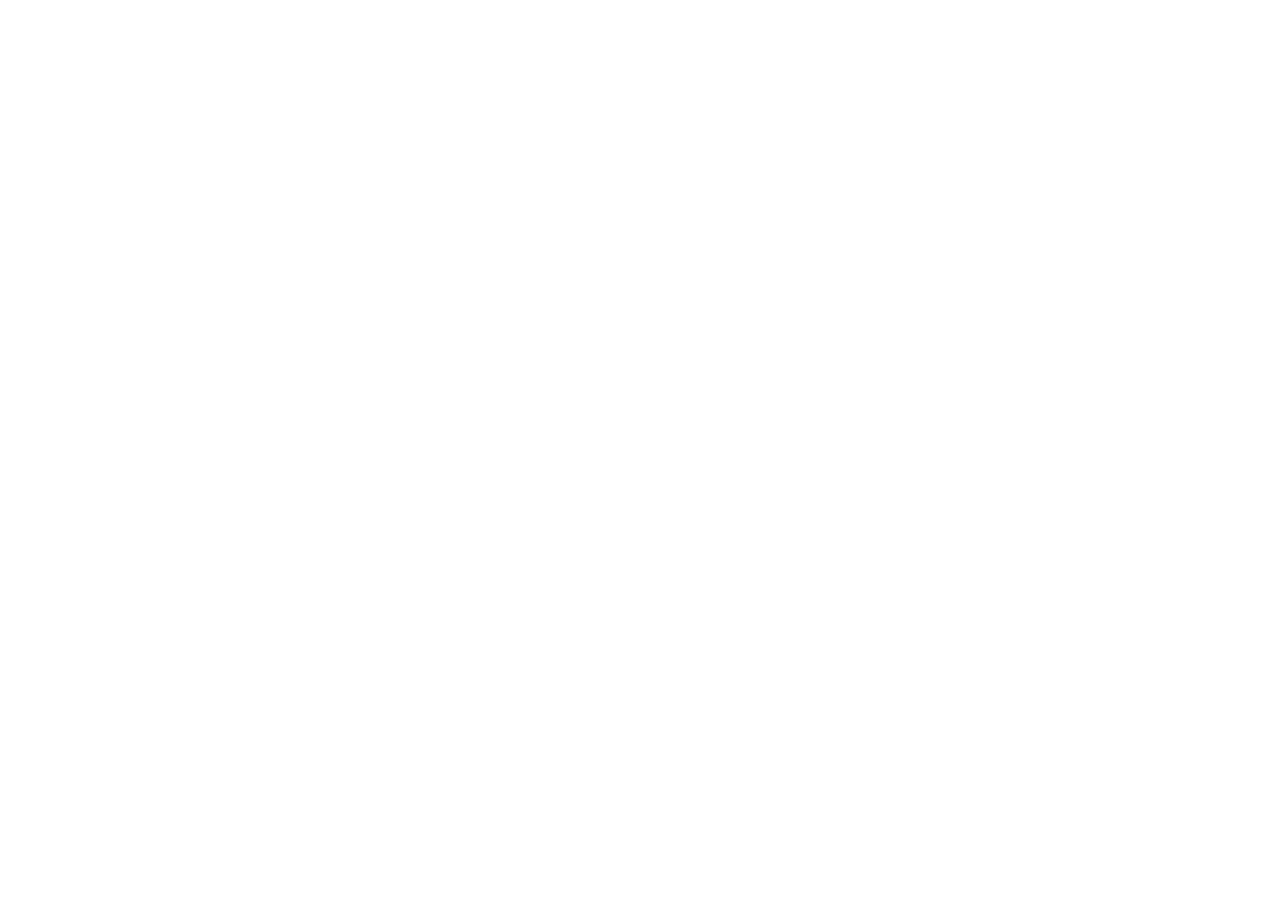
==== Ecommerce.html @ 5e1e0d65 "start" ====
<!DOCTYPE html>
<html lang="en">
<head>
    <meta charset="UTF-8">
    <meta name="viewport" content="width=device-width, initial-scale=1.0">
    <title>Document</title>
    <link rel="stylesheet" href="https://maxcdn.bootstrapcdn.com/bootstrap/4.5.0/css/bootstrap.min.css">
    <script src="https://ajax.googleapis.com/ajax/libs/jquery/3.5.1/jquery.min.js"></script>
    <script src="https://cdnjs.cloudflare.com/ajax/libs/popper.js/1.16.0/umd/popper.min.js"></script>
    <script src="https://maxcdn.bootstrapcdn.com/bootstrap/4.5.0/js/bootstrap.min.js"></script>
</head>
<body>
    
</body>
</html>
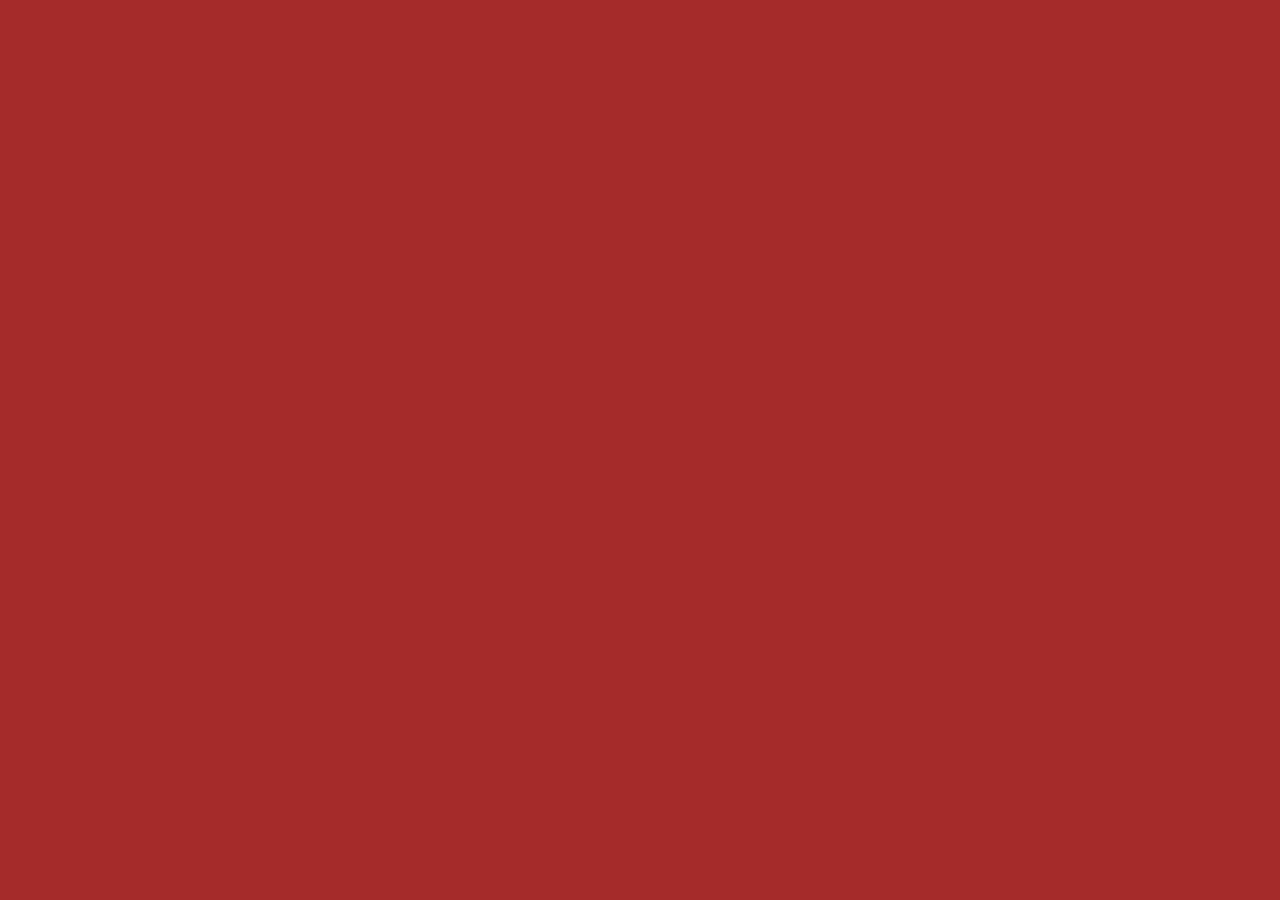
==== commit 22c84438: "f" ====
--- a/Ecommerce.html
+++ b/Ecommerce.html
@@ -3,11 +3,12 @@
 <head>
     <meta charset="UTF-8">
     <meta name="viewport" content="width=device-width, initial-scale=1.0">
-    <title>Document</title>
+    <title>Ecommerce</title>
     <link rel="stylesheet" href="https://maxcdn.bootstrapcdn.com/bootstrap/4.5.0/css/bootstrap.min.css">
     <script src="https://ajax.googleapis.com/ajax/libs/jquery/3.5.1/jquery.min.js"></script>
     <script src="https://cdnjs.cloudflare.com/ajax/libs/popper.js/1.16.0/umd/popper.min.js"></script>
     <script src="https://maxcdn.bootstrapcdn.com/bootstrap/4.5.0/js/bootstrap.min.js"></script>
+    <link rel="stylesheet" href="css/style.css">
 </head>
 <body>
     
--- a/css/style.css
+++ b/css/style.css
@@ -0,0 +1 @@
+body{background-color: brown;}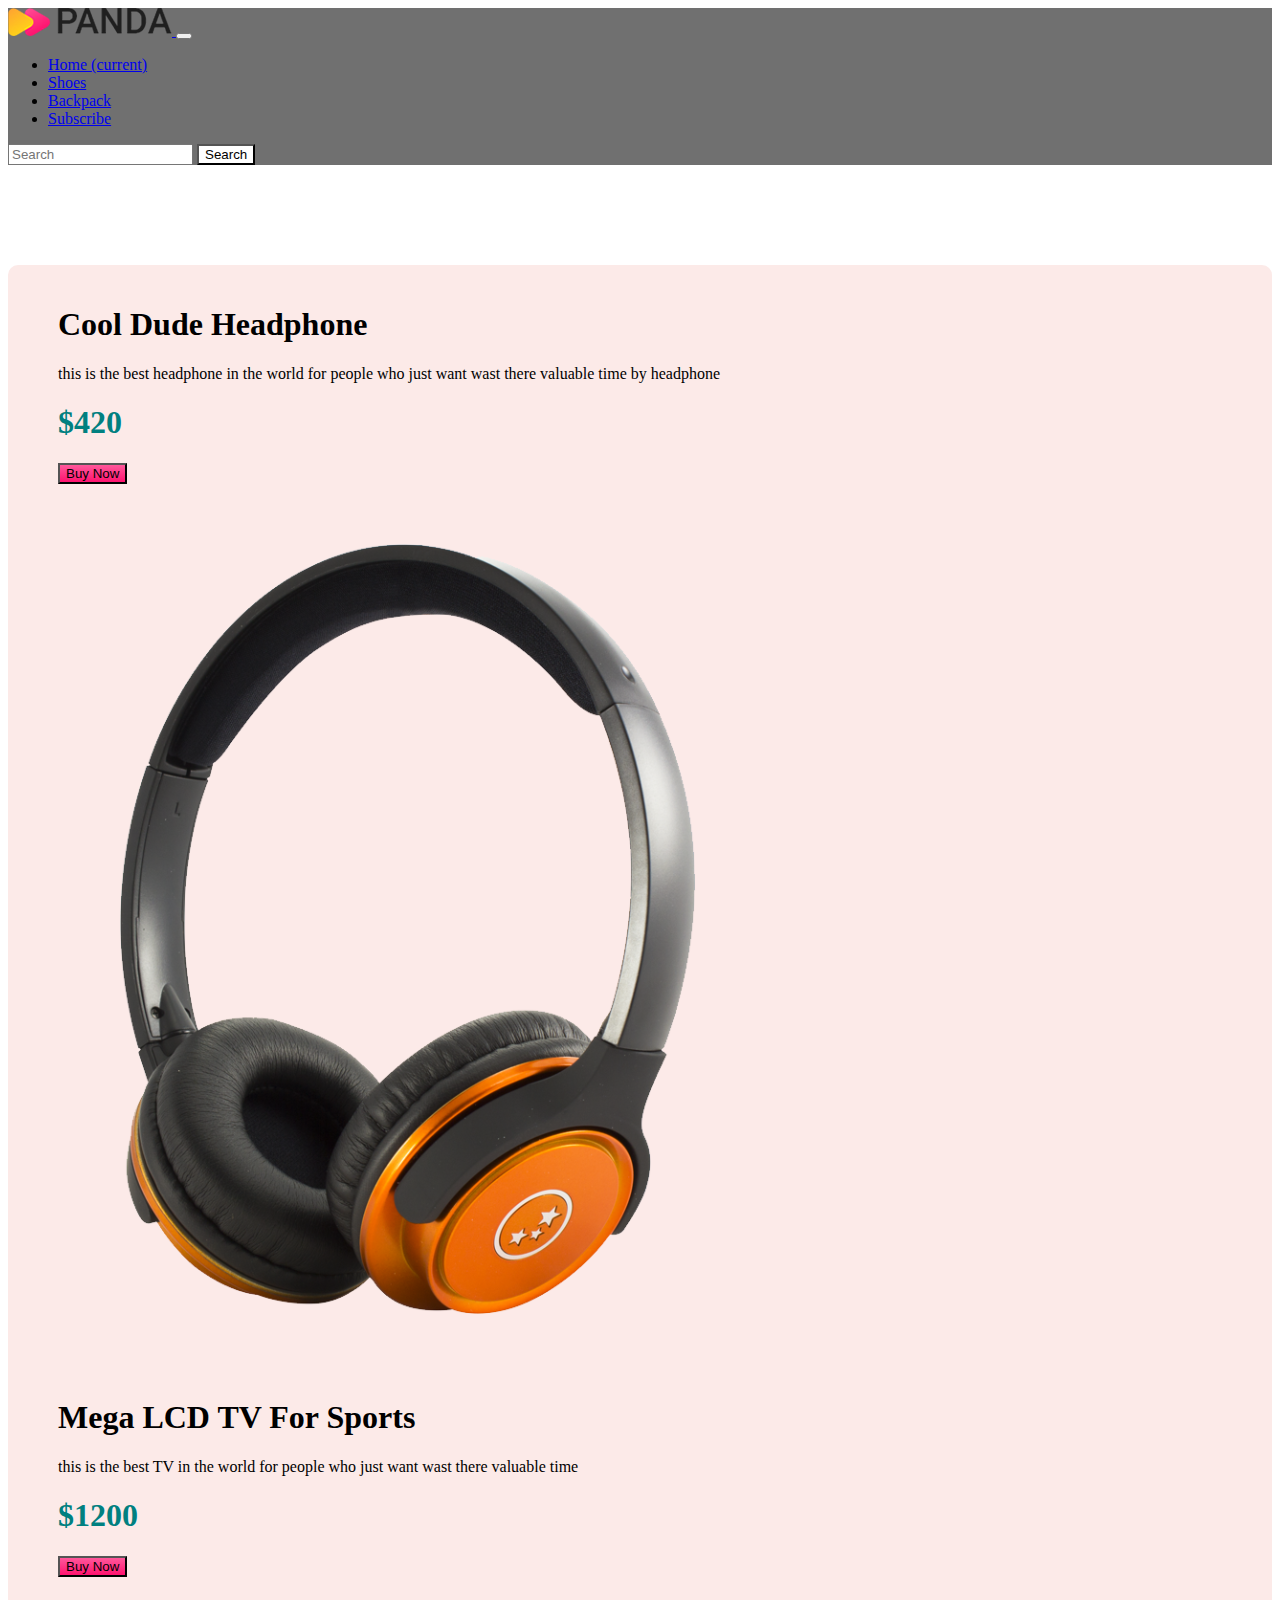
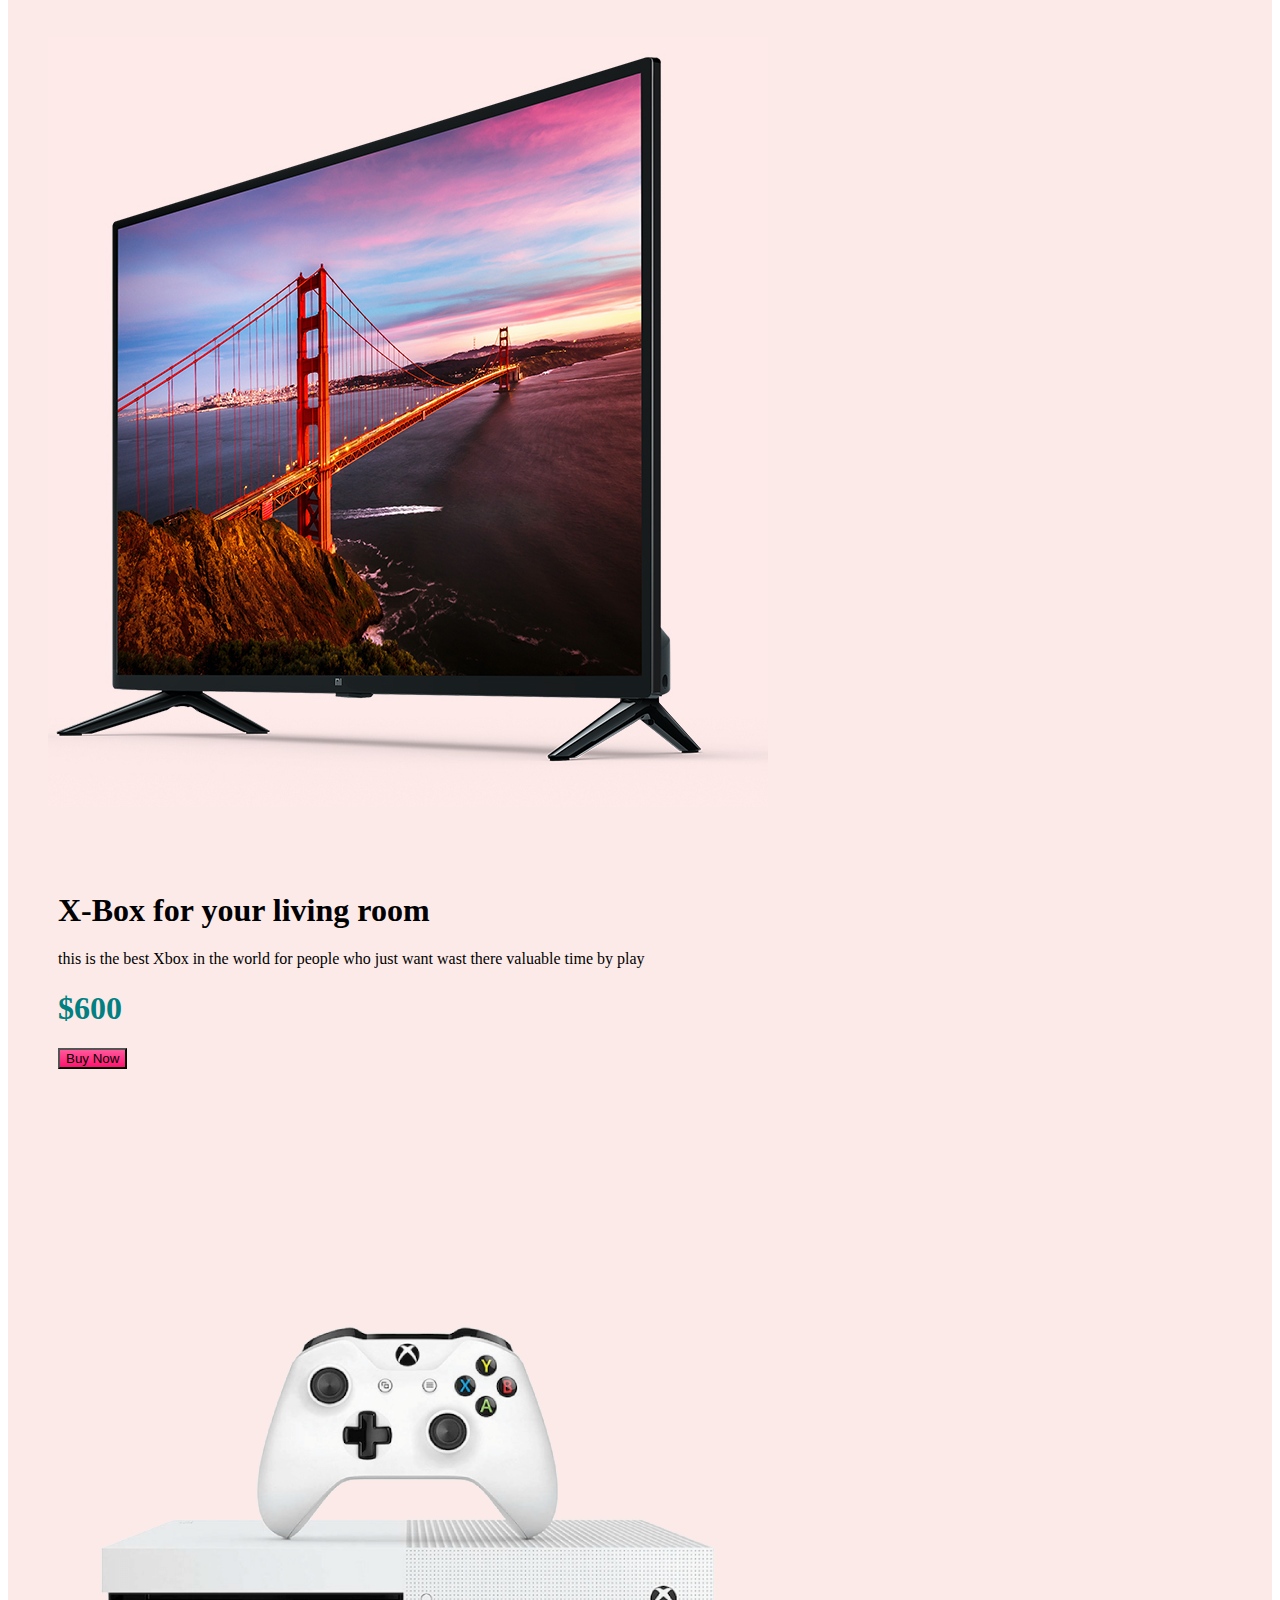
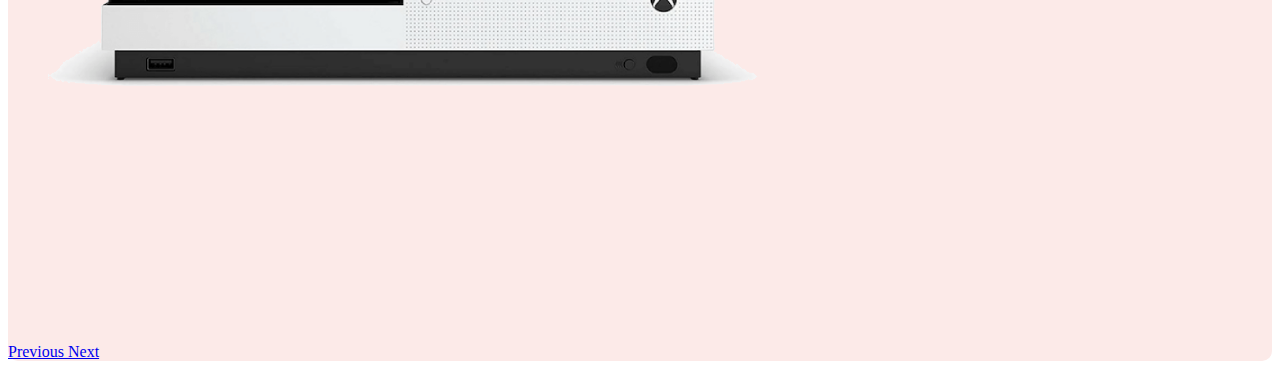
==== commit 525e54c3: "d" ====
--- a/Ecommerce.html
+++ b/Ecommerce.html
@@ -4,13 +4,113 @@
     <meta charset="UTF-8">
     <meta name="viewport" content="width=device-width, initial-scale=1.0">
     <title>Ecommerce</title>
-    <link rel="stylesheet" href="https://maxcdn.bootstrapcdn.com/bootstrap/4.5.0/css/bootstrap.min.css">
-    <script src="https://ajax.googleapis.com/ajax/libs/jquery/3.5.1/jquery.min.js"></script>
-    <script src="https://cdnjs.cloudflare.com/ajax/libs/popper.js/1.16.0/umd/popper.min.js"></script>
-    <script src="https://maxcdn.bootstrapcdn.com/bootstrap/4.5.0/js/bootstrap.min.js"></script>
+    <link rel="stylesheet" href="https://stackpath.bootstrapcdn.com/bootstrap/4.5.0/css/bootstrap.min.css" integrity="sha384-9aIt2nRpC12Uk9gS9baDl411NQApFmC26EwAOH8WgZl5MYYxFfc+NcPb1dKGj7Sk" crossorigin="anonymous">
+   
     <link rel="stylesheet" href="css/style.css">
 </head>
 <body>
+    <div class="container">
+
+        <nav class="navbar navbar-expand-lg navbar-light  Backcolor">
+            <a class="navbar-brand" href="#">
+                <img src="logo-img/logo.png" alt="">
+            </a>
+
+            <button class="navbar-toggler" type="button" data-toggle="collapse" data-target="#navbarSupportedContent" aria-controls="navbarSupportedContent" aria-expanded="false" aria-label="Toggle navigation">
+              <span class="navbar-toggler-icon"></span>
+            </button>
+          
+            <div class="collapse navbar-collapse" id="navbarSupportedContent">
+              <ul class="navbar-nav mr-auto">
+                <li class="nav-item active">
+                  <a class="nav-link text-white" href="#">Home <span class="sr-only">(current)</span></a>
+                </li>
+                <li class="nav-item">
+                  <a class="nav-link text-white" href="#">Shoes</a>
+                </li>
+                <li class="nav-item">
+                    <a class="nav-link text-white" href="#">Backpack</a>
+                  </li>
+               
+                   <li class="nav-item">
+                  <a class="nav-link text-white" href="#">Subscribe</a>
+                </li>
+               
     
+              </ul>
+              <form class="form-inline my-2 my-lg-0">
+                <input class="form-control mr-sm-2" type="search" placeholder="Search" aria-label="Search">
+                <button class="btn btn-outline-success my-2 my-sm-0 text-black Backcolor2" type="submit">Search</button>
+              </form>
+            </div>
+          </nav>
+        </div>
+
+        <div class="container">
+
+          <div id="carouselExampleControls" class="carousel slide background_color margin-border" data-ride="carousel">
+            <div class="carousel-inner">
+
+              <div class="carousel-item ">
+              <div class="row align-items-center">
+                  <div class="col-md-7 padding">
+                <h1> Cool Dude Headphone</h1>
+                <p>this is the best headphone in the world for people who just want wast there valuable time by headphone</p>
+                <h1 class="price-color">$420</h1>
+                <button type="button" class="btn btn-info buy-now-button">Buy Now</button>
+                  </div>
+                  <div class="col-md-5 padding-bottom">
+                    <img src="banner-images/headphone.png" class="d-block w-100" alt="...">
+                  </div>
+              </div>
+              </div>
+            
+              <div class="carousel-item active">
+                    <div class="row align-items-center">
+                        <div class="col-md-7 padding">
+                            <h1>Mega LCD TV For Sports</h1>
+                <p>this is the best TV in the world for people who just want wast there valuable time</p>
+                <h1 class="price-color">$1200</h1>
+                <button type="button" class="btn btn-info buy-now-button">Buy Now</button>
+                        </div>
+                        <div class="col-md-5 padding-bottom">
+                            <img src="banner-images/tv.png" class="d-block w-100" alt="...">
+                        </div>
+                    </div>
+                                  
+
+              </div>
+              <div class="carousel-item">
+                  <div class="row align-items-center">
+                      <div class="col-md-7 padding">
+                        <h1> X-Box for your living room</h1>
+                        <p>this is the best Xbox in the world for people who just want wast there valuable time by play</p>
+                        <h1 class="price-color">$600</h1>
+                        <button type="button" class="btn btn-info buy-now-button">Buy Now</button>
+                      </div>
+                      <div class="col-md-5 padding-bottom">
+                        <img src="banner-images/xbox.png" class="d-block w-100" alt="...">
+                      </div>
+                  </div>
+               
+              </div>
+            </div>
+            <a class="carousel-control-prev" href="#carouselExampleControls" role="button" data-slide="prev">
+              <span class="carousel-control-prev-icon" aria-hidden="true"></span>
+              <span class="sr-only">Previous</span>
+            </a>
+            <a class="carousel-control-next" href="#carouselExampleControls" role="button" data-slide="next">
+              <span class="carousel-control-next-icon" aria-hidden="true"></span>
+              <span class="sr-only">Next</span>
+            </a>
+          </div> 
+
+        </div>
+
+
+
+        <script src="https://code.jquery.com/jquery-3.5.1.slim.min.js" integrity="sha384-DfXdz2htPH0lsSSs5nCTpuj/zy4C+OGpamoFVy38MVBnE+IbbVYUew+OrCXaRkfj" crossorigin="anonymous"></script>
+<script src="https://cdn.jsdelivr.net/npm/popper.js@1.16.0/dist/umd/popper.min.js" integrity="sha384-Q6E9RHvbIyZFJoft+2mJbHaEWldlvI9IOYy5n3zV9zzTtmI3UksdQRVvoxMfooAo" crossorigin="anonymous"></script>
+<script src="https://stackpath.bootstrapcdn.com/bootstrap/4.5.0/js/bootstrap.min.js" integrity="sha384-OgVRvuATP1z7JjHLkuOU7Xw704+h835Lr+6QL9UvYjZE3Ipu6Tp75j7Bh/kR0JKI" crossorigin="anonymous"></script>
 </body>
 </html>--- a/css/style.css
+++ b/css/style.css
@@ -1 +1,30 @@
-body{background-color: brown;}+.background_color{
+ background-color: #FCEAE8;
+}
+.price-color{
+    color: teal;
+}
+.padding{
+    padding: 20px 50px;
+}
+.padding-bottom{
+    padding: 40px 40px;
+}
+.margin-border{
+    margin-top: 100px;
+    border-radius: 10px;
+}
+.Backcolor{
+    background-color: rgb(112, 112, 112);
+}
+.Backcolor2{
+    background-color: #ffffff;
+   
+}
+.btn-color{
+   
+}
+.buy-now-button{
+
+background-image: linear-gradient(to bottom, #FF589B 0%, #FF136F 100%);
+}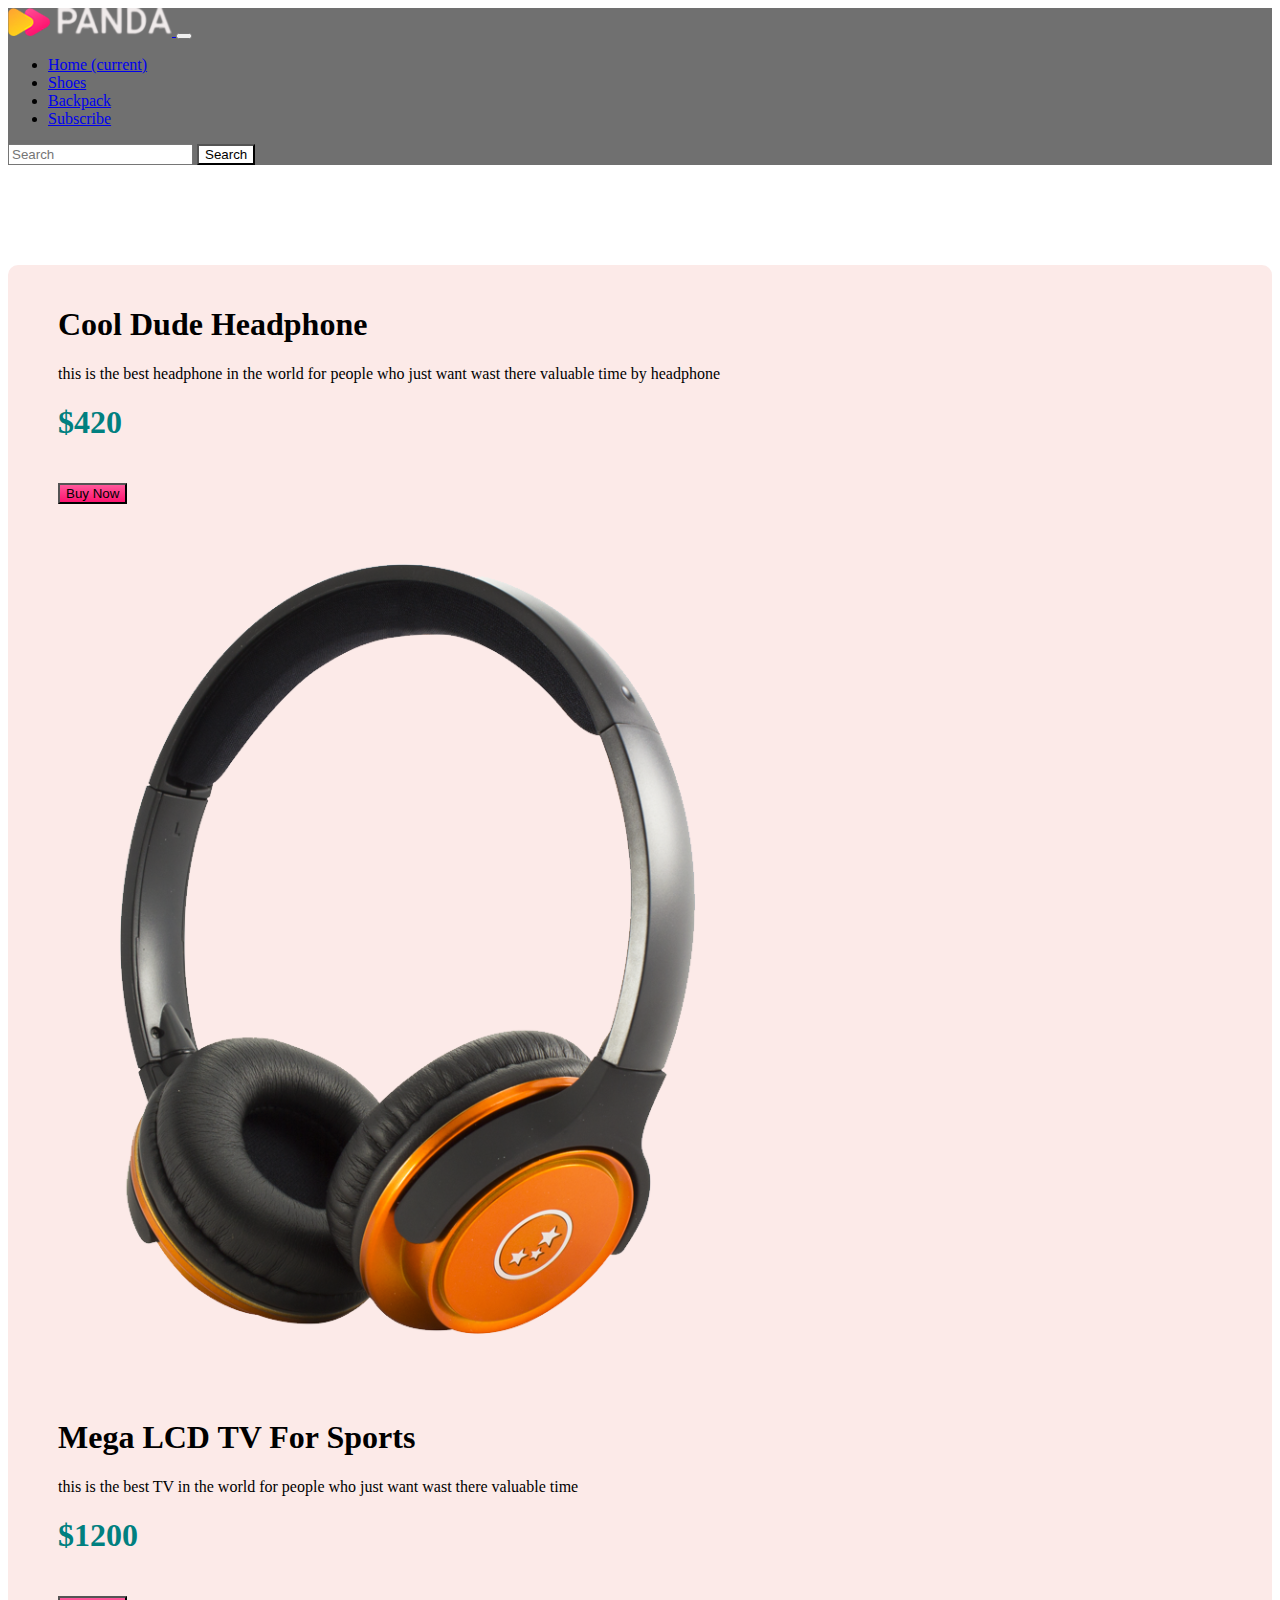
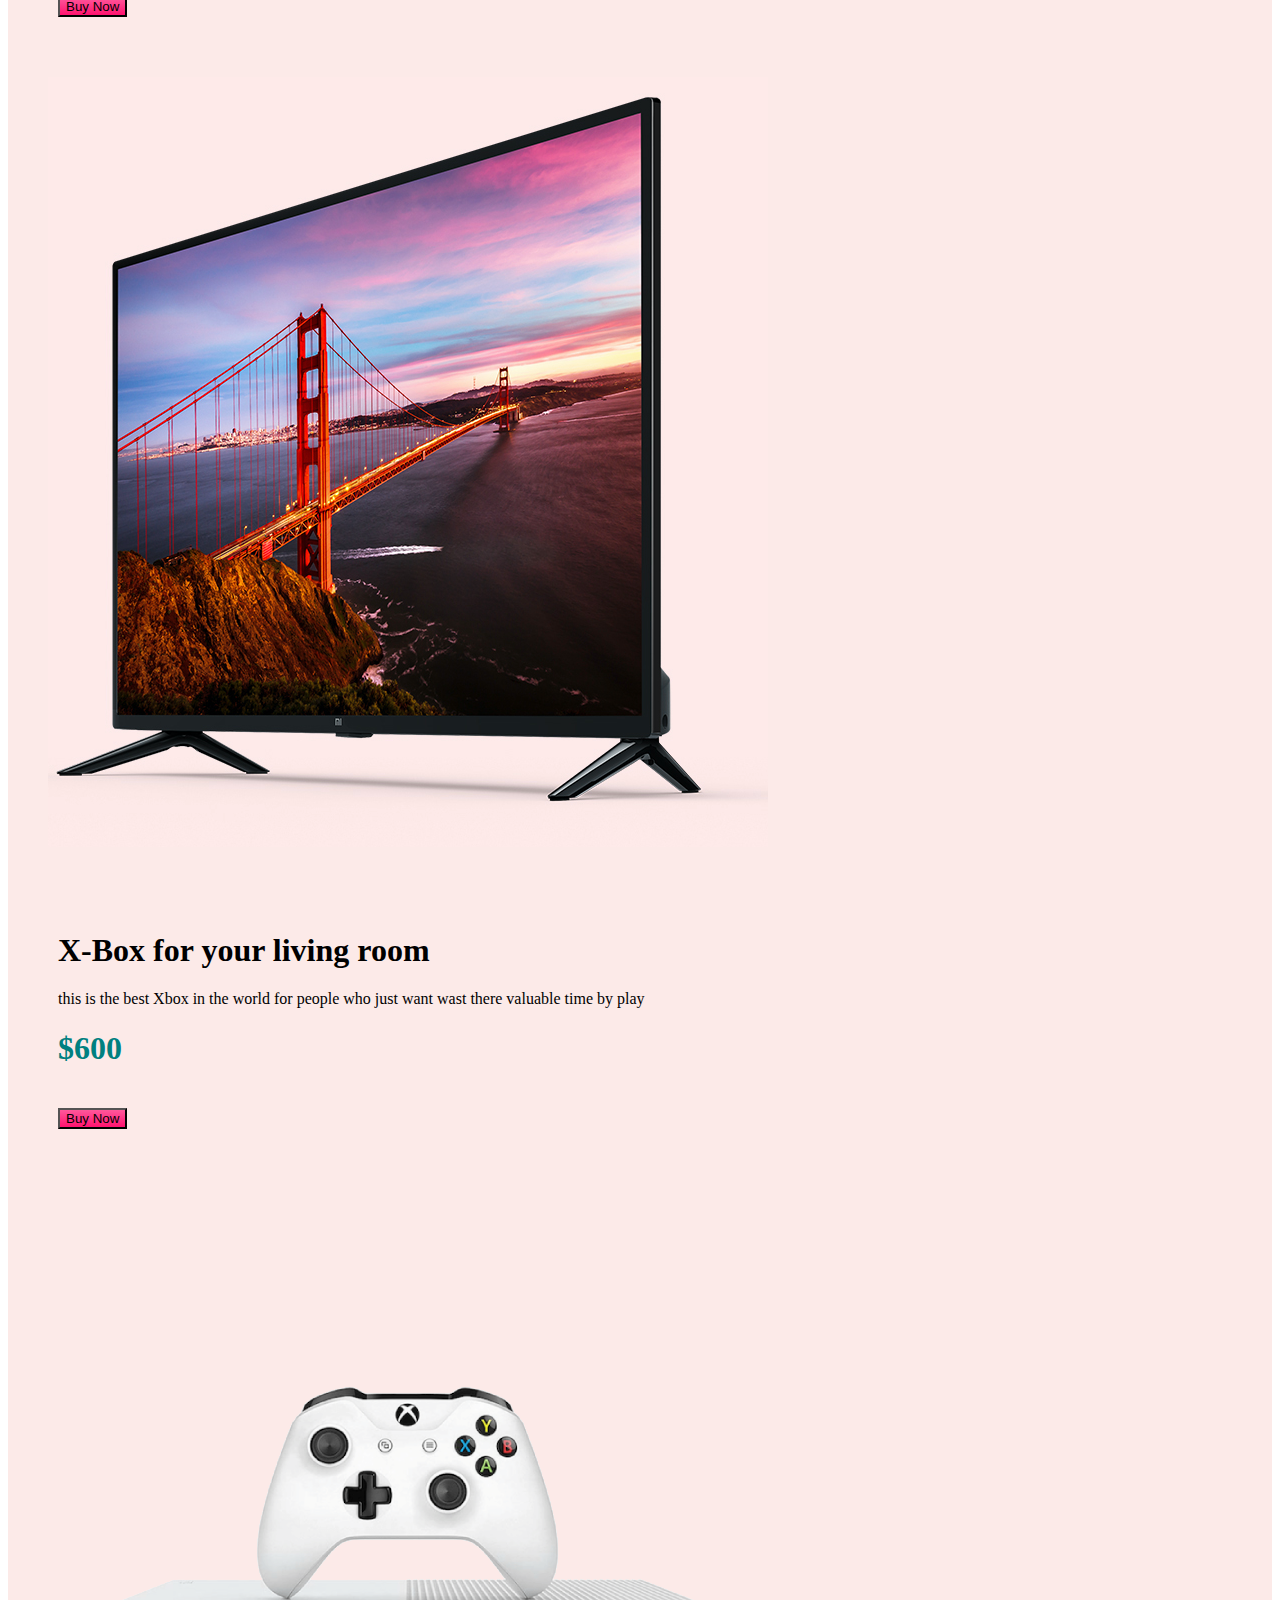
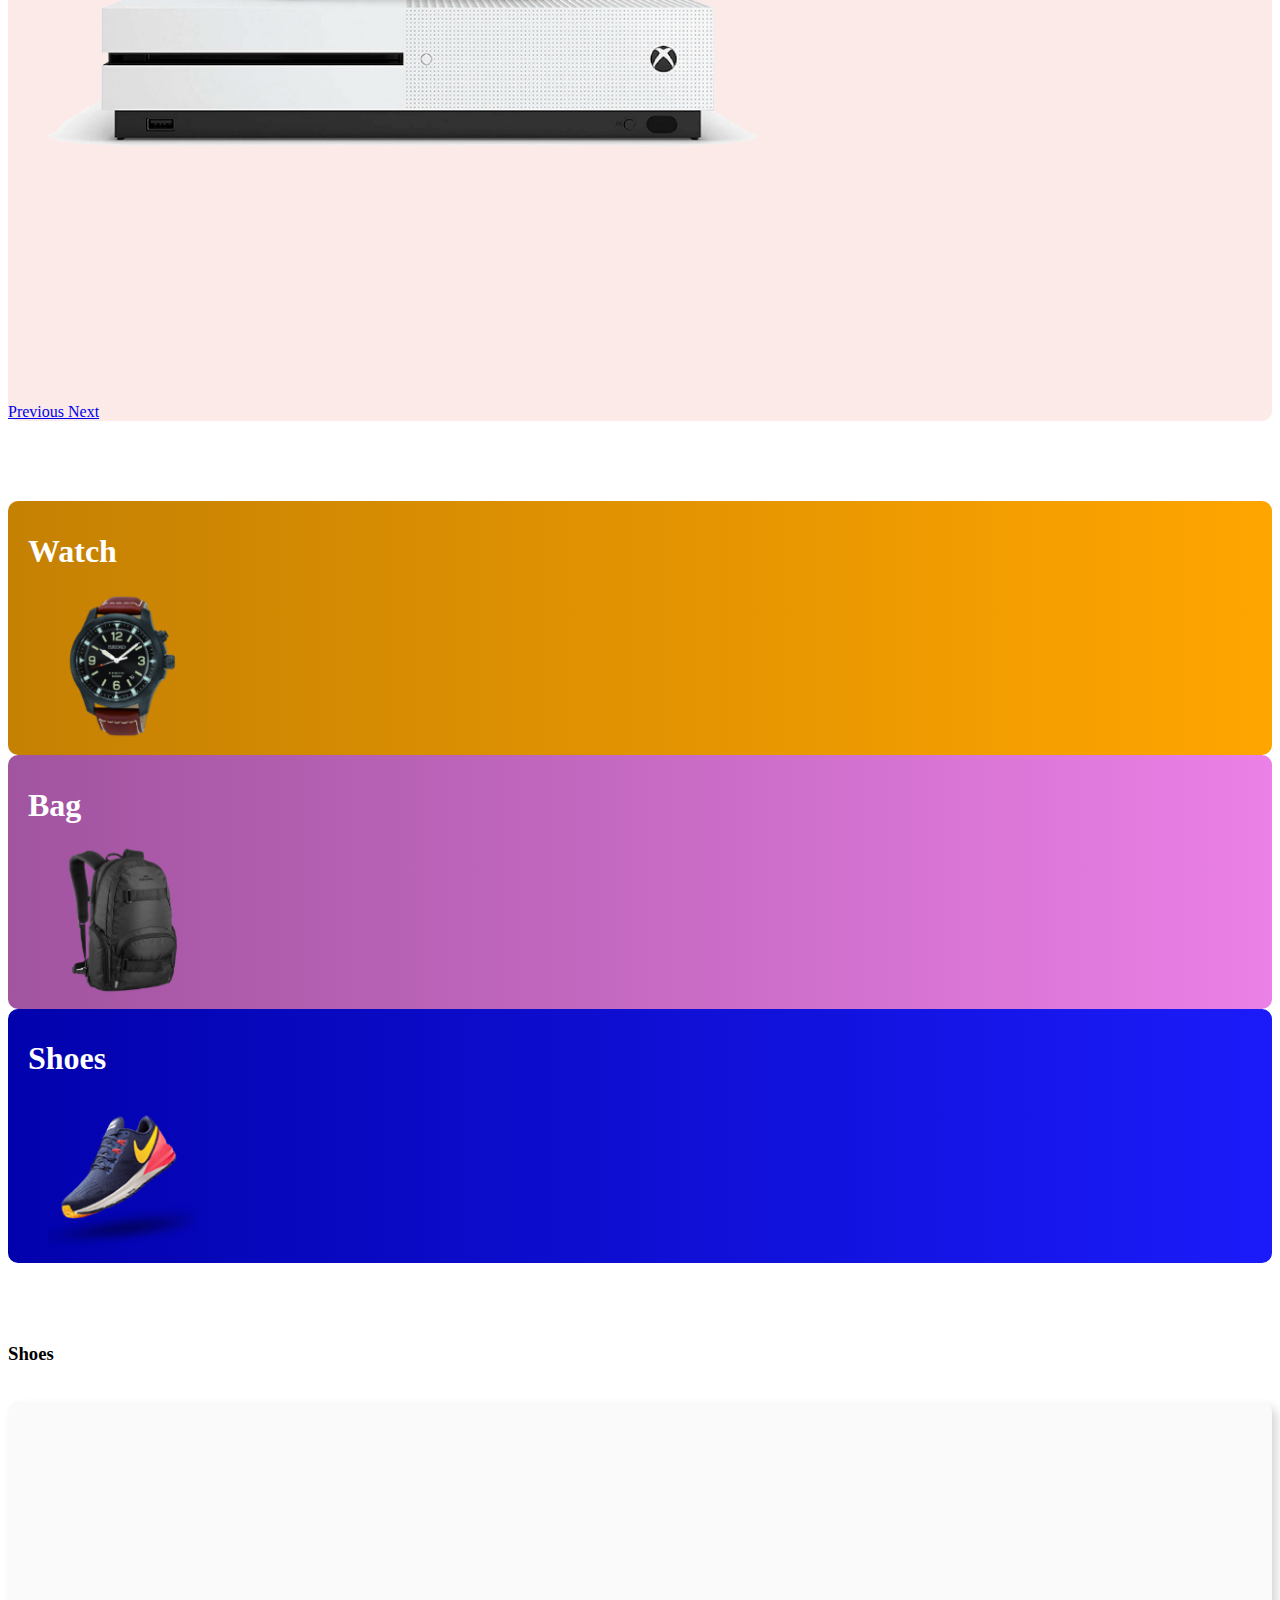
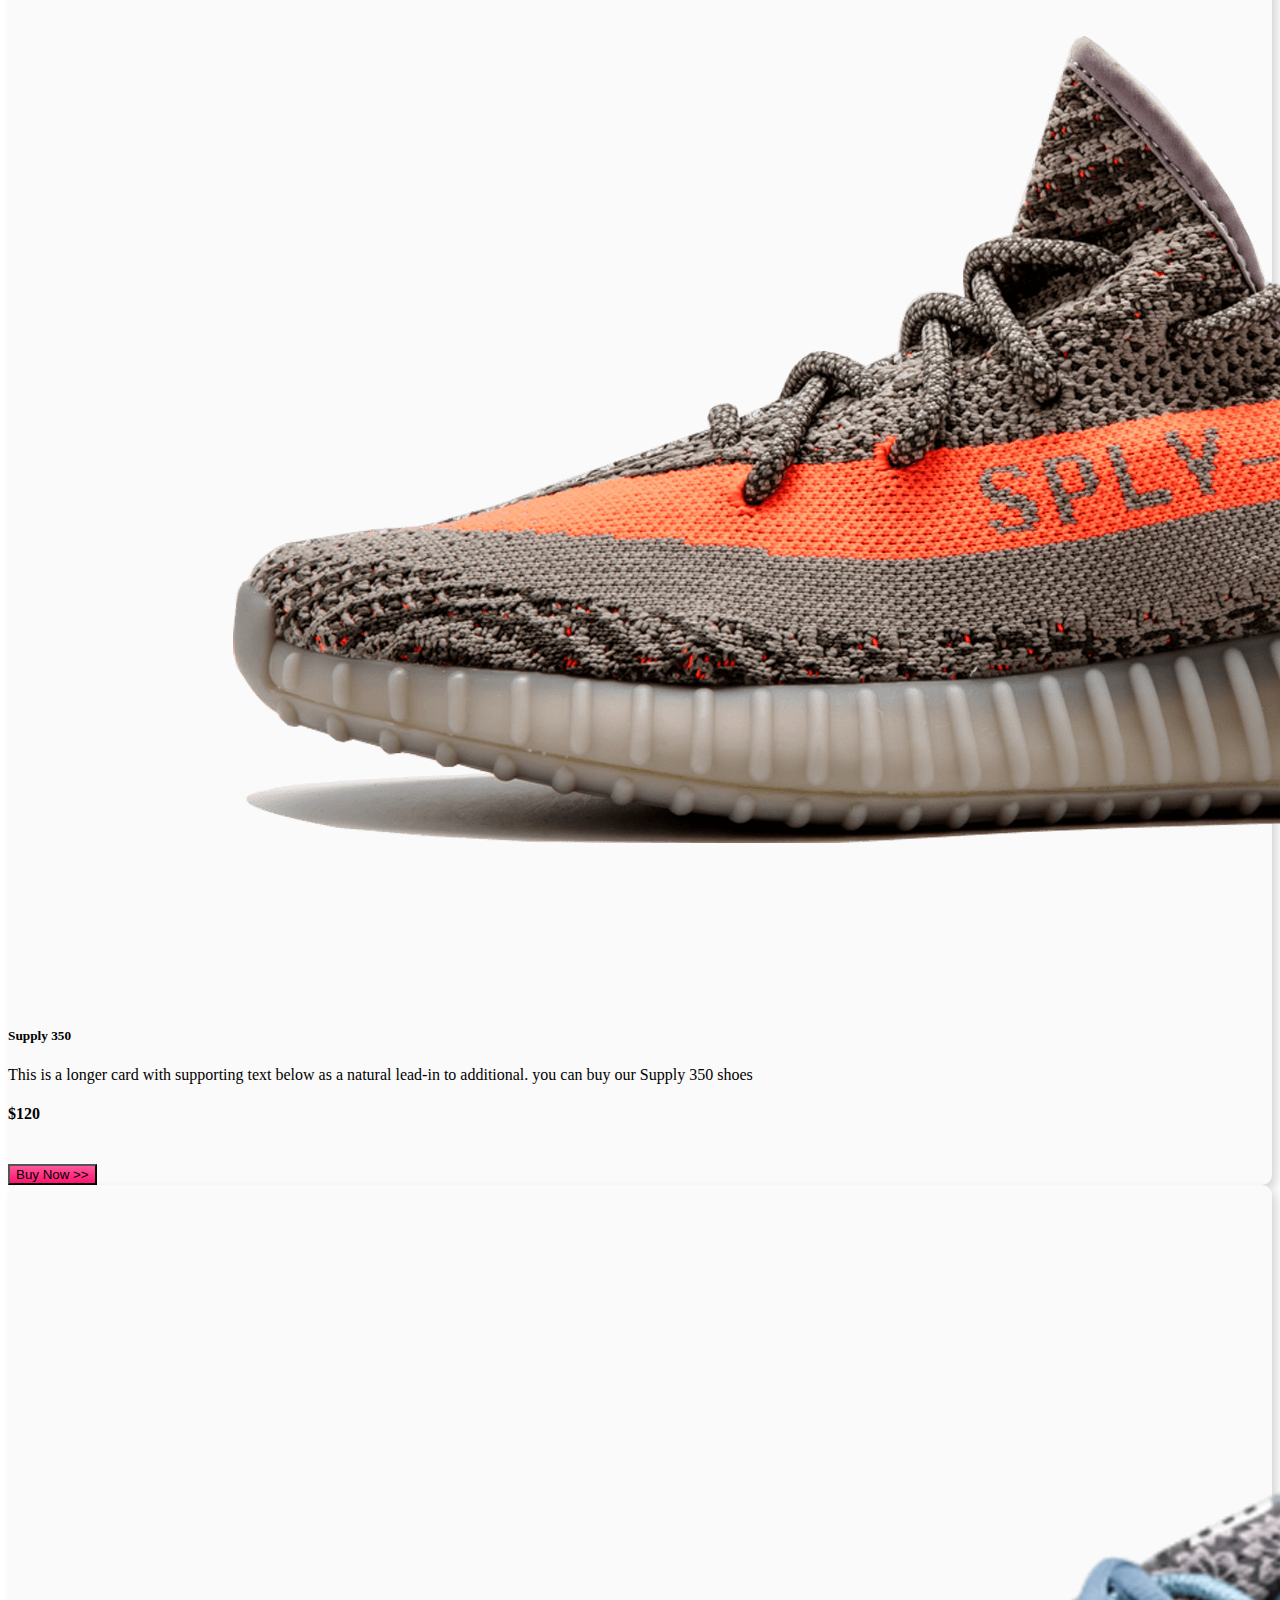
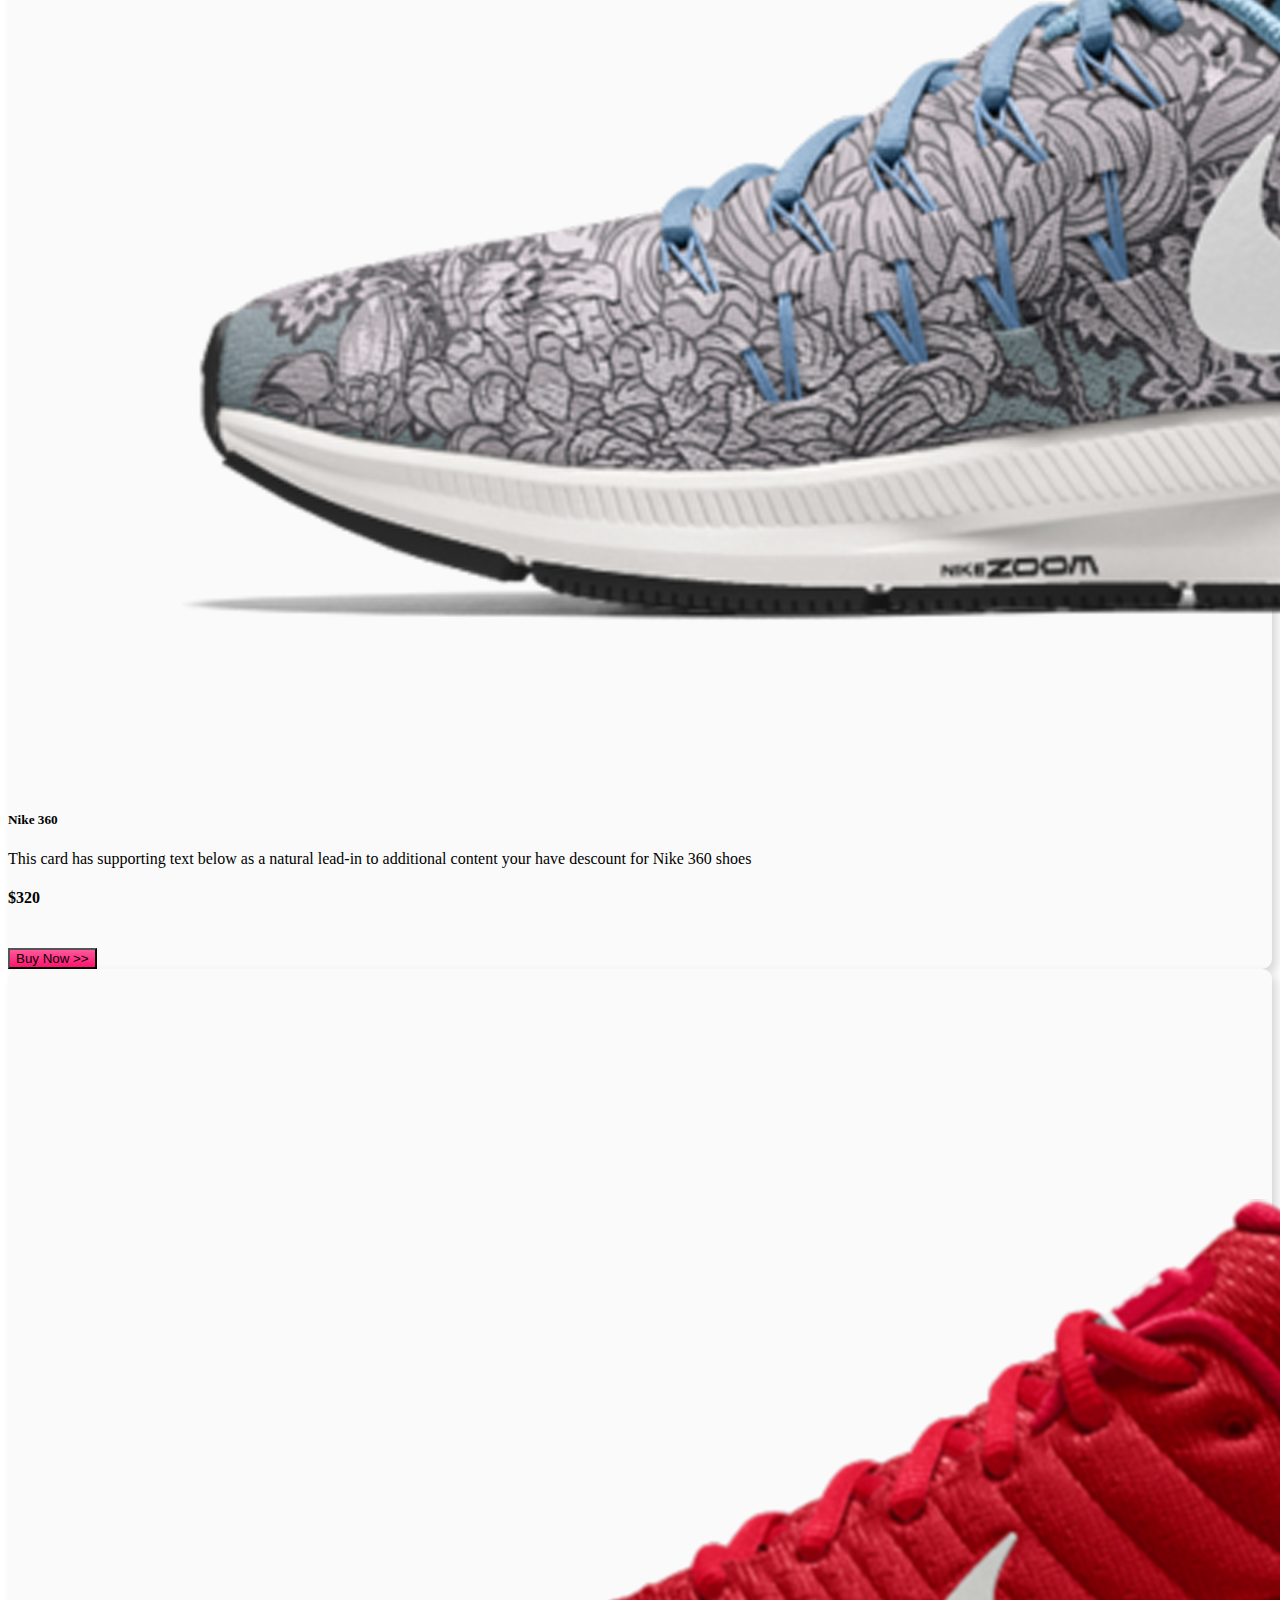
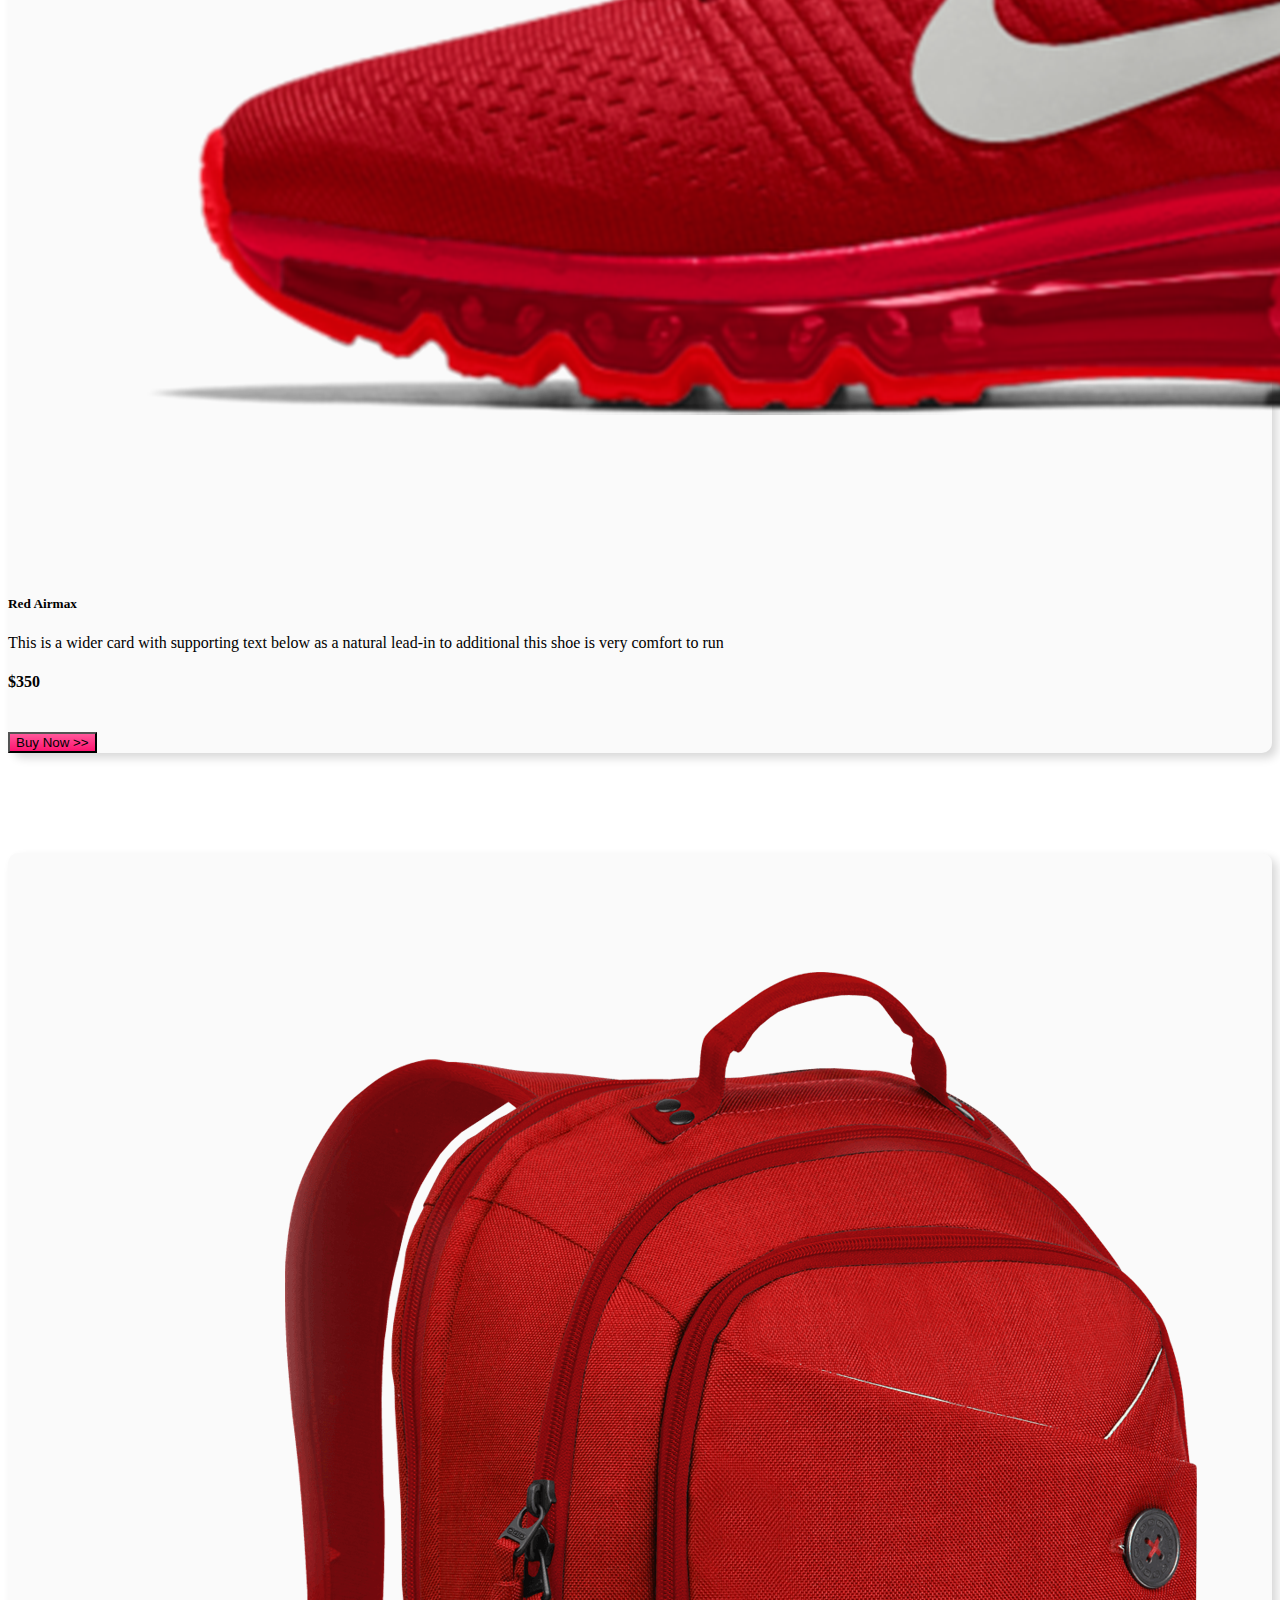
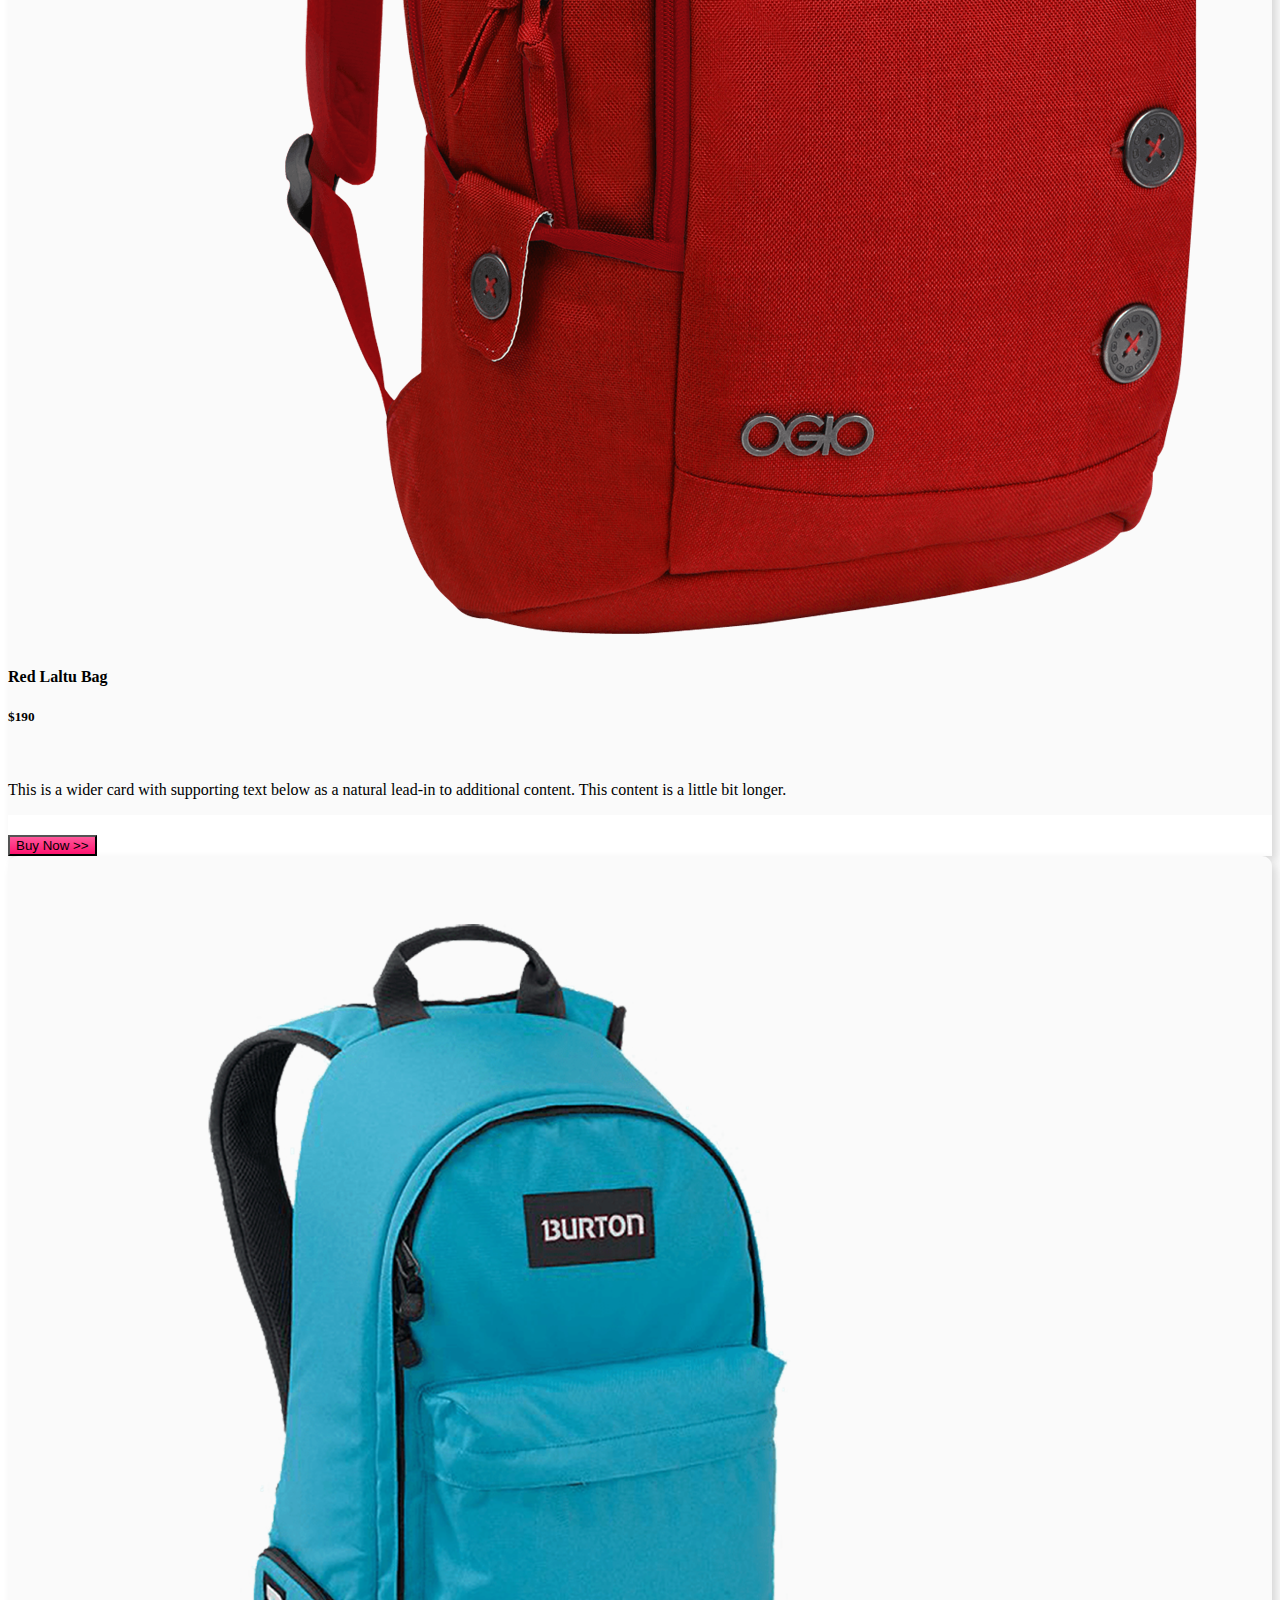
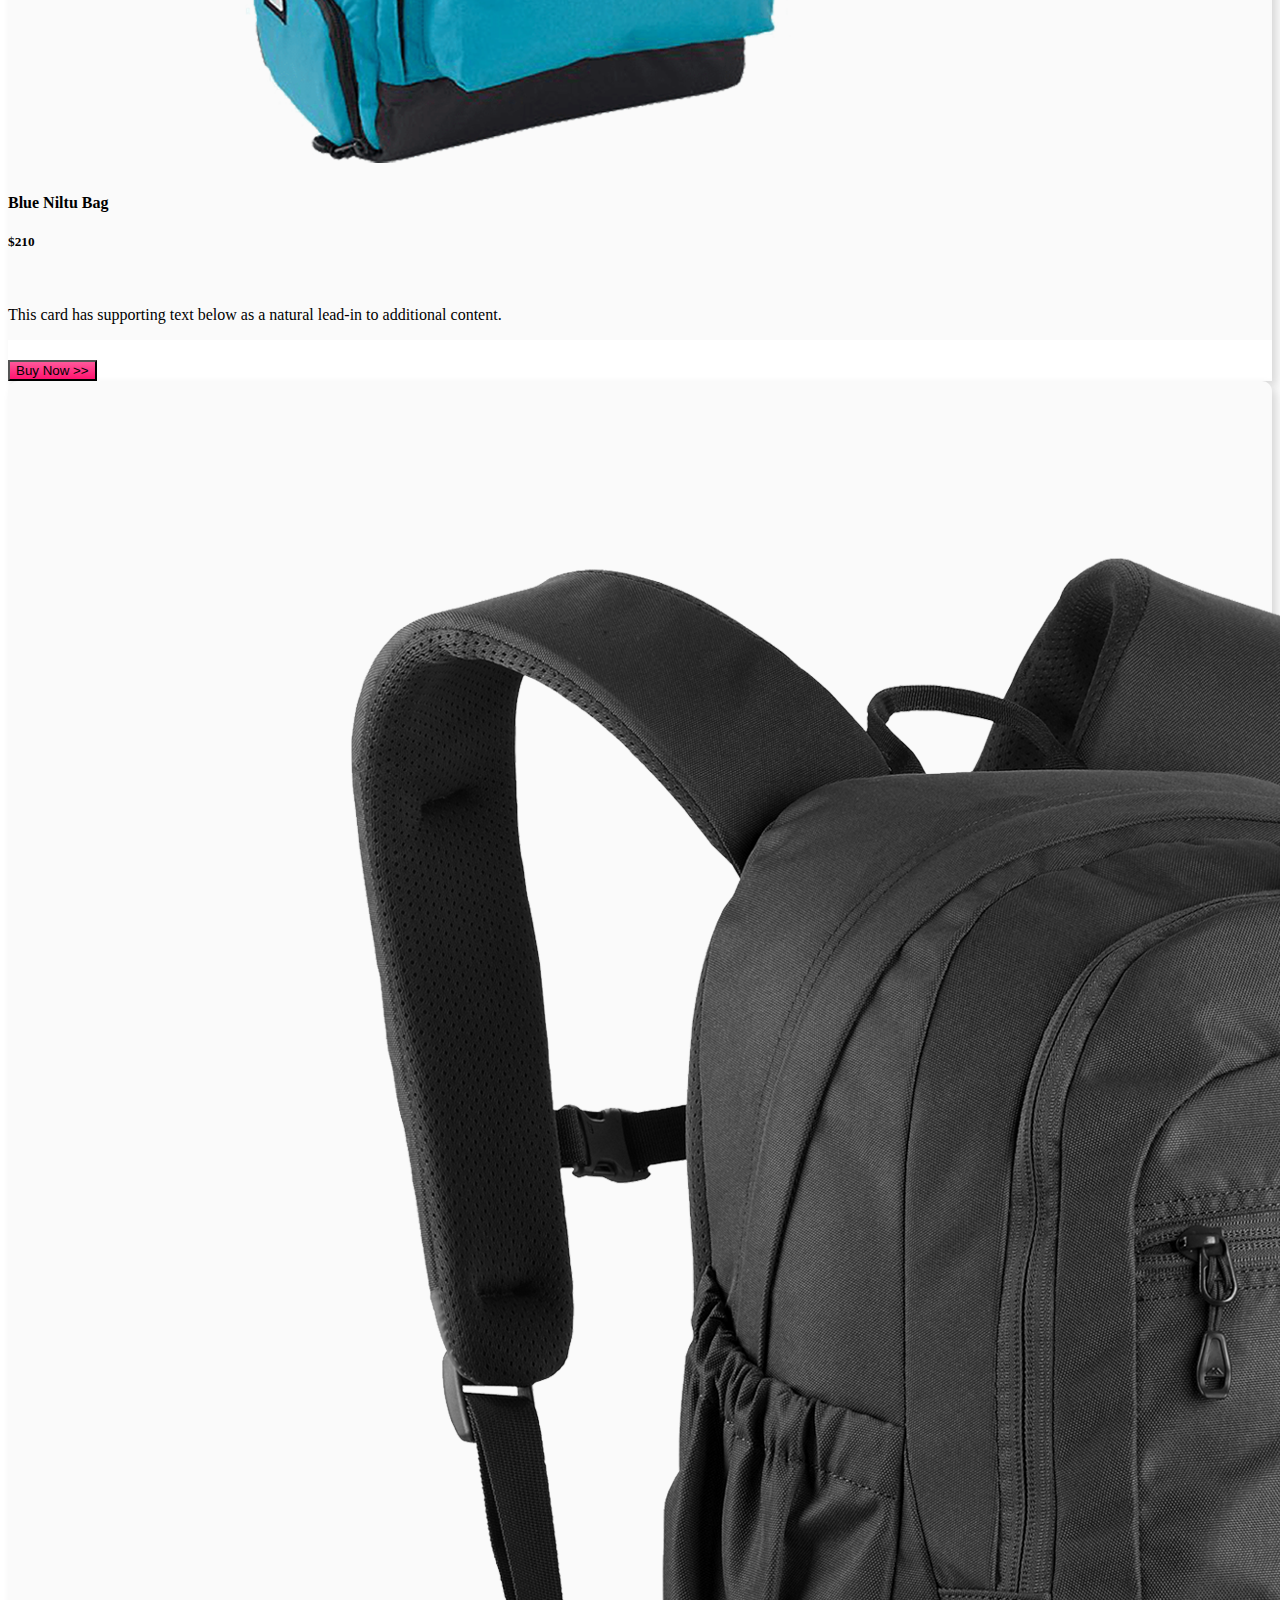
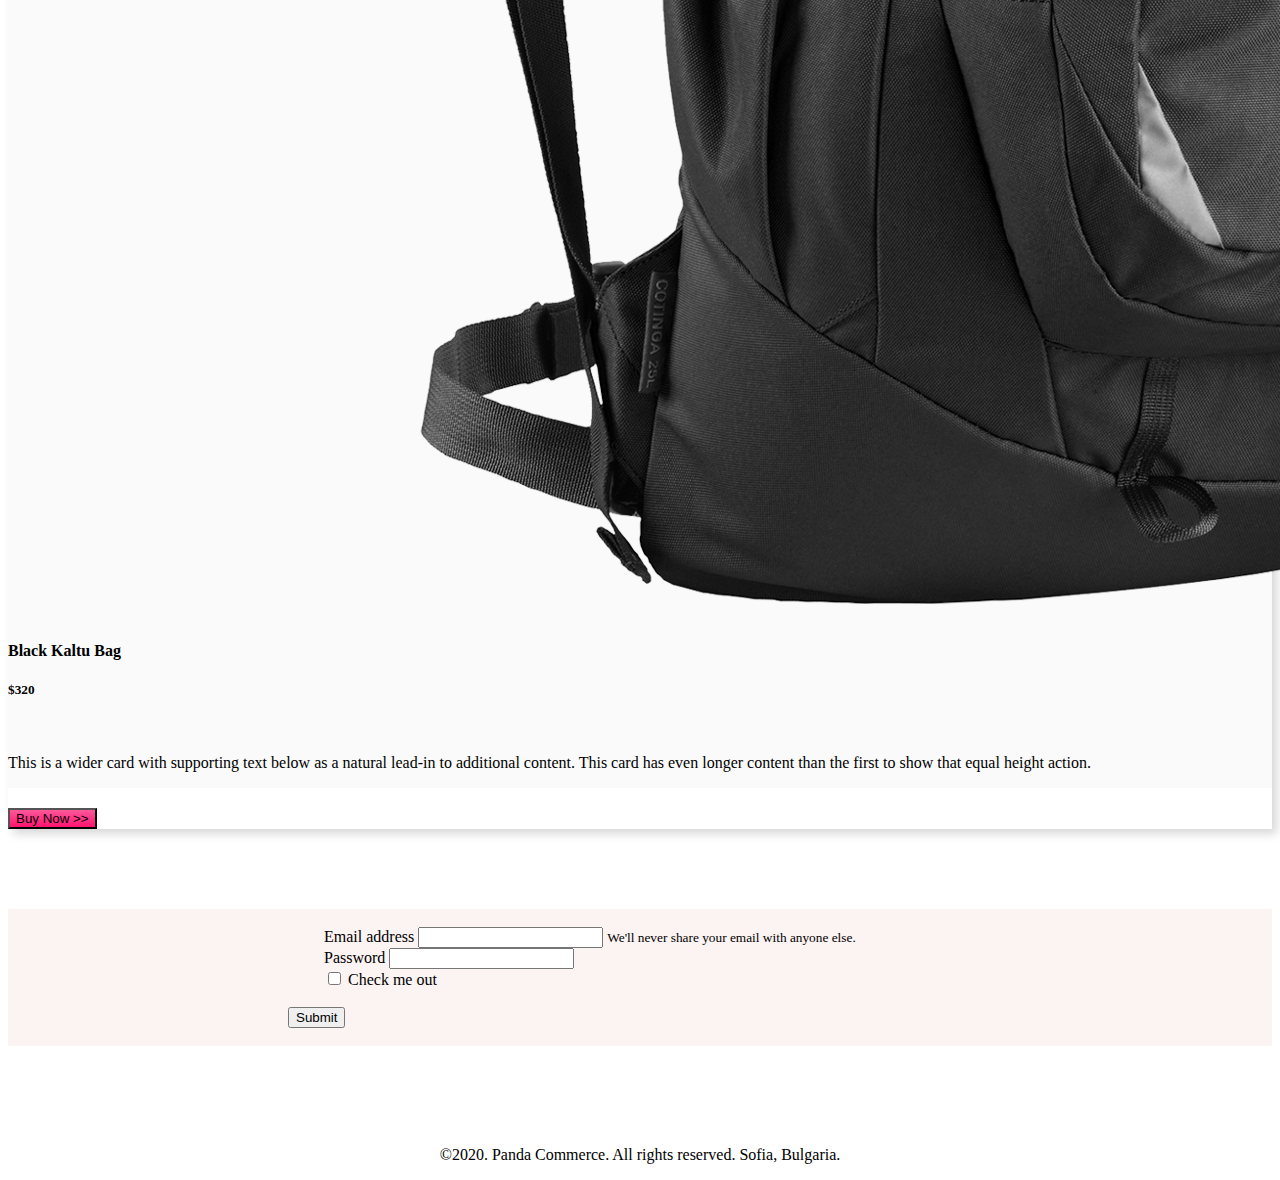
==== commit 16a2cb07: "final done" ====
--- a/Ecommerce.html
+++ b/Ecommerce.html
@@ -26,14 +26,14 @@
                   <a class="nav-link text-white" href="#">Home <span class="sr-only">(current)</span></a>
                 </li>
                 <li class="nav-item">
-                  <a class="nav-link text-white" href="#">Shoes</a>
+                  <a class="nav-link text-white" href="#shoes">Shoes</a>
                 </li>
                 <li class="nav-item">
-                    <a class="nav-link text-white" href="#">Backpack</a>
+                    <a class="nav-link text-white" href="#Backpack">Backpack</a>
                   </li>
                
                    <li class="nav-item">
-                  <a class="nav-link text-white" href="#">Subscribe</a>
+                  <a class="nav-link text-white" href="#Subscribe">Subscribe</a>
                 </li>
                
     
@@ -41,6 +41,7 @@
               <form class="form-inline my-2 my-lg-0">
                 <input class="form-control mr-sm-2" type="search" placeholder="Search" aria-label="Search">
                 <button class="btn btn-outline-success my-2 my-sm-0 text-black Backcolor2" type="submit">Search</button>
+
               </form>
             </div>
           </nav>
@@ -108,6 +109,148 @@
         </div>
 
 
+<div id="category" class="container category">
+
+<div class="row">
+  <div class="col-md-4">
+   <div class="product1 d-flex justify-content-between align-items-center">
+    <h1>Watch</h1>
+    <img class="hoverimg" src="categories/watch.png" alt="">
+   </div>
+  </div>
+
+  <div class="col-md-4">
+    <div class="product2 d-flex justify-content-between align-items-center">
+      <h1>Bag</h1>
+     <img class="hoverimg" src="categories/bag.png" alt="">
+    </div>
+  </div>
+
+  <div class="col-md-4">
+    <div class="product3 d-flex justify-content-between align-items-center">
+      <h1>Shoes</h1>
+    <img class="hoverimg" src="categories/shoes.png" alt="">
+    </div>
+  </div>
+</div>
+
+</div>
+
+
+
+
+<div class="container shoes-css" id="shoes">
+  <h3>Shoes</h3>
+  <br>
+  <div class="card-deck">
+  
+    <div class="card card-style">
+    
+      <img src="shoes/shoe-1.png" class="card-img-top" alt="...">
+      <div class="card-body">
+        <h5 class="card-title">Supply 350</h5>
+        <p class="card-text">This is a longer card with supporting text below as a natural lead-in to additional. you can buy our Supply 350 shoes</p>
+        <h4>$120</h4>
+        <button type="button" class="btn btn-info buy-now-button">Buy Now >></button>
+      </div>
+    </div>
+    <div class="card card-style">
+      <img src="shoes/shoe-2.png" class="card-img-top" alt="...">
+      <div class="card-body">
+        <h5 class="card-title">Nike 360</h5>
+        <p class="card-text">This card has supporting text below as a natural lead-in to additional content your have descount for Nike 360 shoes</p>
+        <h4>$320</h4>
+        <button type="button" class="btn btn-info buy-now-button">Buy Now >></button>
+      </div>
+    </div>
+    <div class="card card-style">
+      <img src="shoes/shoe-3.png" class="card-img-top" alt="...">
+      <div class="card-body">
+        <h5 class="card-title">Red Airmax</h5>
+        <p class="card-text">This is a wider card with supporting text below as a natural lead-in to additional this shoe is very comfort to run</p>
+        <h4>$350</h4>
+        <button type="button" class="btn btn-info buy-now-button">Buy Now >></button>
+      </div>
+    </div>
+  </div>
+
+</div>
+
+
+<div class="container" id="Backpack">
+
+  <div class="card-deck">
+    <div class="card card-style2">
+      <img src="bags/bag-1.png" class="card-img-top" alt="...">
+      <div class="card-body">
+        <h4 class="card-title">Red Laltu Bag</h4>
+        <h5>$190</h5><br>
+        <p class="card-text">This is a wider card with supporting text below as a natural lead-in to additional content. This content is a little bit longer.</p>
+     
+      </div>
+      <div class="card-footer footer-style">
+      
+        <button type="button" class="btn btn-info buy-now-button">Buy Now >></button>
+      </div>
+    </div>
+    <div class="card card-style2">
+      <img src="bags/bag-2.png" class="card-img-top" alt="...">
+      <div class="card-body">
+        <h4 class="card-title">Blue Niltu Bag</h4>
+        <h5>$210</h5><br>
+        <p class="card-text">This card has supporting text below as a natural lead-in to additional content.</p>
+       
+      </div>
+      <div class="card-footer footer-style">
+      
+        <button type="button" class="btn btn-info buy-now-button">Buy Now >></button>
+      </div>
+    </div>
+    <div class="card card-style2">
+      <img src="bags/bag-3.png" class="card-img-top" alt="...">
+      <div class="card-body">
+        <h4 class="card-title">Black Kaltu Bag</h4>
+        <h5>$320</h5><br>
+        <p class="card-text">This is a wider card with supporting text below as a natural lead-in to additional content. This card has even longer content than the first to show that equal height action.</p>
+     
+      </div>
+      <div class="card-footer footer-style">
+       
+        <button type="button" class="btn btn-info buy-now-button">Buy Now >></button>
+      </div>
+    </div>
+  </div>
+
+</div>
+
+
+<div class="container sumbit" id="Subscribe"> 
+  <form>
+    <div class="form-group">
+      <br>
+      <label for="exampleInputEmail1">Email address</label>
+      <input type="email" class="form-control" id="exampleInputEmail1" aria-describedby="emailHelp">
+    
+      <small id="emailHelp" class="form-text text-muted">We'll never share your email with anyone else.</small>
+    </div>
+    <div class="form-group">
+      <label for="exampleInputPassword1">Password</label>
+      <input type="password" class="form-control" id="exampleInputPassword1">
+    </div>
+    <div class="form-group form-check">
+      <input type="checkbox" class="form-check-input" id="exampleCheck1">
+      <label class="form-check-label" for="exampleCheck1">Check me out</label>
+    </div>
+    <br>
+    <button type="submit" class="btn btn-primary">Submit</button>
+    <br> <br>
+  </form>
+
+</div>
+
+<div class="container last-footer">
+  <p>©2020. Panda Commerce. All rights reserved. Sofia, Bulgaria.</p>
+</div>
 
         <script src="https://code.jquery.com/jquery-3.5.1.slim.min.js" integrity="sha384-DfXdz2htPH0lsSSs5nCTpuj/zy4C+OGpamoFVy38MVBnE+IbbVYUew+OrCXaRkfj" crossorigin="anonymous"></script>
 <script src="https://cdn.jsdelivr.net/npm/popper.js@1.16.0/dist/umd/popper.min.js" integrity="sha384-Q6E9RHvbIyZFJoft+2mJbHaEWldlvI9IOYy5n3zV9zzTtmI3UksdQRVvoxMfooAo" crossorigin="anonymous"></script>
--- a/css/style.css
+++ b/css/style.css
@@ -27,4 +27,121 @@
 .buy-now-button{
 
 background-image: linear-gradient(to bottom, #FF589B 0%, #FF136F 100%);
+}
+.product1 ,.product2 ,.product3{
+color: white;
+padding: 10px 20px;
+
+}
+.product1 img,.product2 img,.product3 img{
+    padding: 0px 20px;
+   
+    width: 150px;
+    }
+    .category{
+        margin-top: 80px;
+       margin-bottom: 80px;
+    }
+
+.product1{
+background-color: #FFA500;
+background-image: linear-gradient(to right ,#c58103,#FFA500);
+border-radius: 10px;
+}
+.product2{
+   background-color: #DA70D6; 
+   background-image: linear-gradient(to right ,#a1549f,#eb80e7);
+   border-radius: 10px;
+}
+.product3{
+    background-color: #0000FF;
+    background-image: linear-gradient(to right ,#0202ad,#1b1bfa);
+    border-radius: 10px;
+}
+
+.card-style{
+    outline: none;
+    border: none;
+    box-shadow: 5px 5px 10px rgb(216, 216, 216);
+    border-radius: 10px;
+    background-color: rgb(250, 250, 250);
+}
+.card-style2{
+    outline: none;
+    border: none;
+    box-shadow: 5px 5px 10px rgb(216, 216, 216);
+    border-radius: 10px 10px 0px 0px;
+    background-color: rgb(250, 250, 250);
+}
+
+
+.shoes-css{
+    margin-bottom: 100px;
+}
+.buy-now-button{
+    margin-top: 20px;
+}
+#Backpack{
+    margin-bottom: 50px; 
+}
+.footer-style{
+    background-color: white;
+    border: none;
+}
+
+.sumbit{
+    background-color: #fcf3f3;
+   
+    margin-top: 80px;
+    width: 100%;
+}
+.last-footer{
+    margin-top: 100px; 
+    text-align: center;
+}
+.form-group{
+    width: 50%;
+    margin: 0 auto;
+}
+.btn-primary{
+   
+   margin-left: 280px; 
+}
+
+.card-style:hover{
+    transform: scale(1.08); 
+}
+
+  .card-style{
+ 
+    transition: transform .5s;
+    margin: 0 auto;  
+}
+.card-style2:hover{
+    transform: scale(1.08); 
+}
+
+  .card-style2{
+ 
+    transition: transform .5s;
+    margin: 0 auto;  
+}
+
+.hoverimg:hover{
+    transform: scale(1.2);  
+}
+
+
+.hoverimg{
+  
+    transition: transform .5s;
+    margin: 0 auto;  
+}
+
+.d-block:hover{
+    transform: scale(1.2); 
+}
+.d-block{
+    transition: transform .5s;
+    margin: 0 auto;    
 }